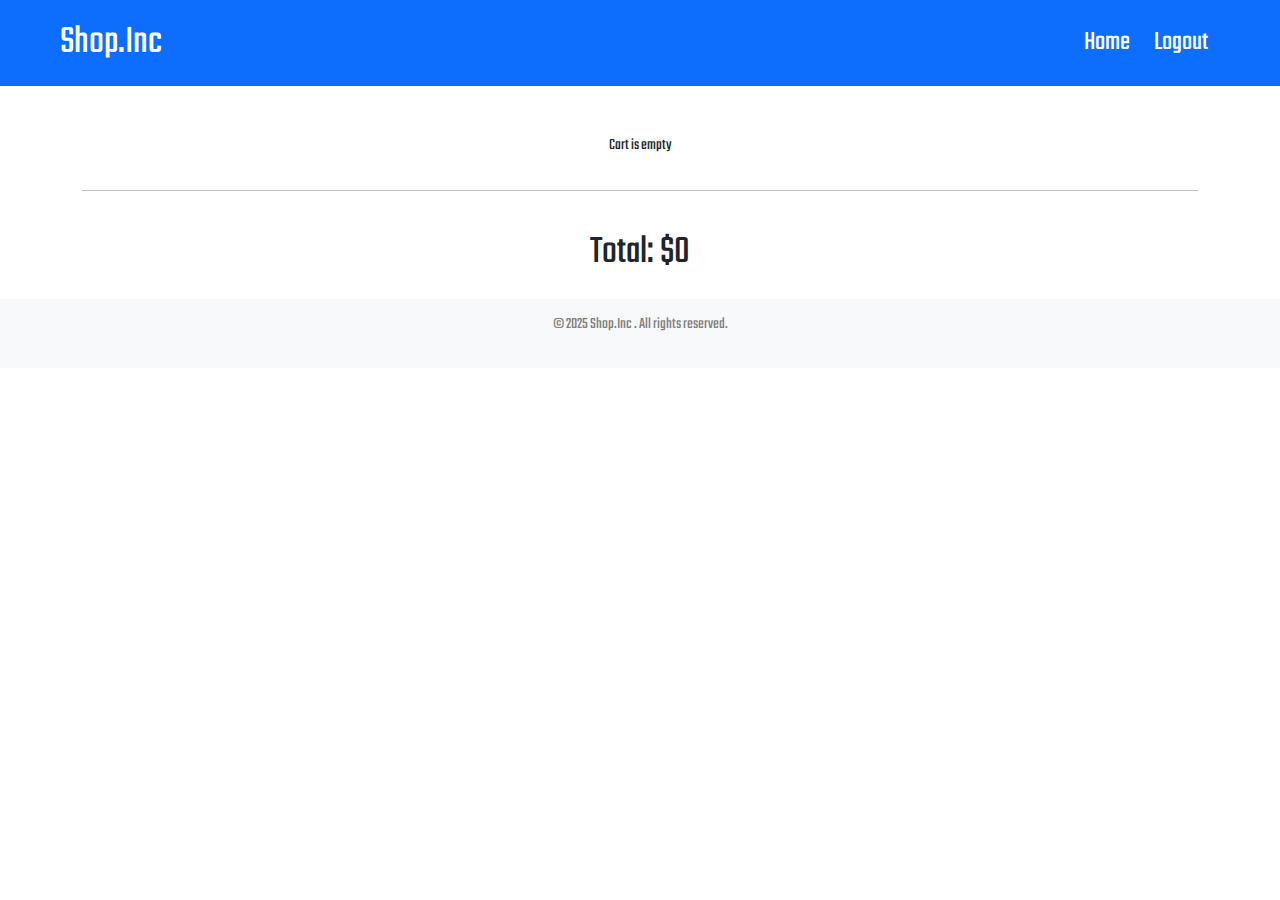
==== pages/cart.html @ 5296e6fe "first commit" ====
<!DOCTYPE html>
<html lang="en">
<head>
  <meta charset="UTF-8">
  <meta name="viewport" content="width=device-width, initial-scale=1.0">
  <title>shopping-cart</title>
  <link rel="preconnect" href="https://fonts.googleapis.com">
  <link rel="preconnect" href="https://fonts.gstatic.com" crossorigin>
  <link href="https://fonts.googleapis.com/css2?family=Inter:ital,opsz,wght@0,14..32,100..900;1,14..32,100..900&family=Pacifico&family=Playwrite+NL+Guides&family=Plus+Jakarta+Sans:ital,wght@0,200..800;1,200..800&family=Rubik+Moonrocks&family=Teko:wght@300..700&display=swap" rel="stylesheet">
  <link href="https://cdn.jsdelivr.net/npm/bootstrap@5.3.3/dist/css/bootstrap.min.css" rel="stylesheet" integrity="sha384-QWTKZyjpPEjISv5WaRU9OFeRpok6YctnYmDr5pNlyT2bRjXh0JMhjY6hW+ALEwIH" crossorigin="anonymous">
  <link rel="stylesheet" href="../fontawesome-free-6.7.2-web/css/all.min.css">
  <link rel="stylesheet" href="../style/style.css">
</head>
<body>
  <header>
    <nav class="navbar navbar-expand-lg bg-primary">
      <div class="container-fluid">
        <a class="navbar-brand ms-5" href="#">Shop.Inc</a>
        <button class="navbar-toggler" type="button" data-bs-toggle="collapse" data-bs-target="#navbarNav" aria-controls="navbarNav" aria-expanded="false" aria-label="Toggle navigation">
          <span class="navbar-toggler-icon"></span>
        </button>
        <div class="collapse navbar-collapse justify-content-end me-5" id="navbarNav">
          <ul class="navbar-nav">
            <li class="nav-item mx-5">
              <span class="nav-link" id="userName"></span>
            </li>
            <li class="nav-item mx-1">
              <a class="nav-link" aria-current="page" href="../pages/home.html">Home</a>
            </li>
            <li class="nav-item mx-1">
              <a class="nav-link" href="../pages/logout.html">Logout</a>
            </li>
          </ul>
        </div>
      </div>
    </nav>
  </header>
  <main>
    <section class="container mt-5">
      <div id="cart-container" class="row"></div> 
      <hr class="my-3">
      <div id="total-price" class="my-3"></div> 
    </section>
  </main>

  <footer class="footer bg-light">
    <p>&copy; 2025 Shop.Inc . All rights reserved.</p>
  </footer>

  <script src="../fontawesome-free-6.7.2-web/js/all.min.js"></script>
  <script src="https://cdn.jsdelivr.net/npm/bootstrap@5.3.3/dist/js/bootstrap.bundle.min.js" integrity="sha384-YvpcrYf0tY3lHB60NNkmXc5s9fDVZLESaAA55NDzOxhy9GkcIdslK1eN7N6jIeHz" crossorigin="anonymous"></script>
  <script src="../app/cart.js"></script>
</body>
</html>
---- style/style.css ----
*{
    margin: 0;
    padding: 0;
    box-sizing: border-box;
    font-family: "Teko", serif;
}

.navbar-brand{
  font-size: 2.5rem;
  color: #fff;
}

.nav-link{
  color: #fff;
  text-decoration: none;
  transition: color 0.3s ease-in-out;
  font-size: 1.7rem;
}

.content h1{
  font-size: 3rem;
}

.content h3{
  font-size: 1.5rem;
  opacity: .8;
}

.container{
  display: flex;
  flex-direction: column;
  justify-content: center;
  align-items: center;
}

.loginCard{
  margin: 0 auto;
  border-radius: 10px;
  background-color: #fff;
  background-image: radial-gradient(at 50% 0%, transparent 1%, #5D86F7 70%, #ffffff 80%);
  box-shadow: 0 0 10px rgba(0, 0, 0, 0.1);
  padding: 2rem;
}
.btns{
  width: 100%;
}

.signinBtn{
  background-color: #3861d1;
  color: #fff;
  border: none;
  border-radius: .3rem;
  padding: .5rem 2rem;
  text-decoration: none;
  font-size: 1.5rem;
}

.signinBtn:hover, .loginBtn:hover{
  background-color: #5D86F7;
}

.signupBtn, .forgotBtn{
  text-decoration: none;
  color: #fff;
  font-size: 1.3rem;
}

.signupBtn:hover, .forgotBtn:hover{
  color: #3861d1;
}

.form{
  width: 100%;
}

input[type="text"],
input[type="password"],
input[type="email"]{
  width: 100%;
  padding: .5rem;
  margin-bottom: .7rem;
  border: 1px solid #ccc;
  border-radius: .5rem;
  margin-left: .3rem;
  outline: none;
}

.toggle-password {
  cursor: pointer;
  position: relative;
  left: -30px; /* Adjust based on your layout */
  font-size: 18px;
  color: #555;
}

.toggle-password:hover {
  color: #000;
}


.disable{
  display: none;
}

.loginBtn{
  background-color: #3861d1;
  color: #fff;
  border: none;
  border-radius: .3rem;
  padding: .5rem 1.5rem;
  text-decoration: none;
  font-size: 1.5rem;
}

.register, .forgot{
  width: 100%;
  font-size: 1.3rem;
  margin-bottom: 1.5rem;
}

.form-group{
  width: 100%;
  margin: auto;
}

.reBtn, .forBtn{
  display: block;
  margin: 0 auto;
  font-size: 1.2rem;
}

.cart{
  position: relative;
}

.cart {
  position: relative;
}

#cart-count {
  color: #fff;
  padding: .1rem .4rem;
  margin-left: -.2rem;
  background-color: #eb3232;
  border-radius: 50%;
  text-align: center;
  font-size: 1rem;
  font-weight: 300;
}

.cart-item-details h4{
  font-size: 2rem;
}

.cart-item-details p{
  font-size: 1.3rem;
}

hr{
  color: #080808;
  width: 100%;
}

#total-price{
  font-size: 2.5rem;
}

.logout{
  height: 60vh;
  display: flex;
  justify-content: center;
  align-items: center;
  flex-direction: column;
}


footer{
  display: flex;
  justify-content: center;
  padding: .90rem;
}
footer p {
  color: gray;
}
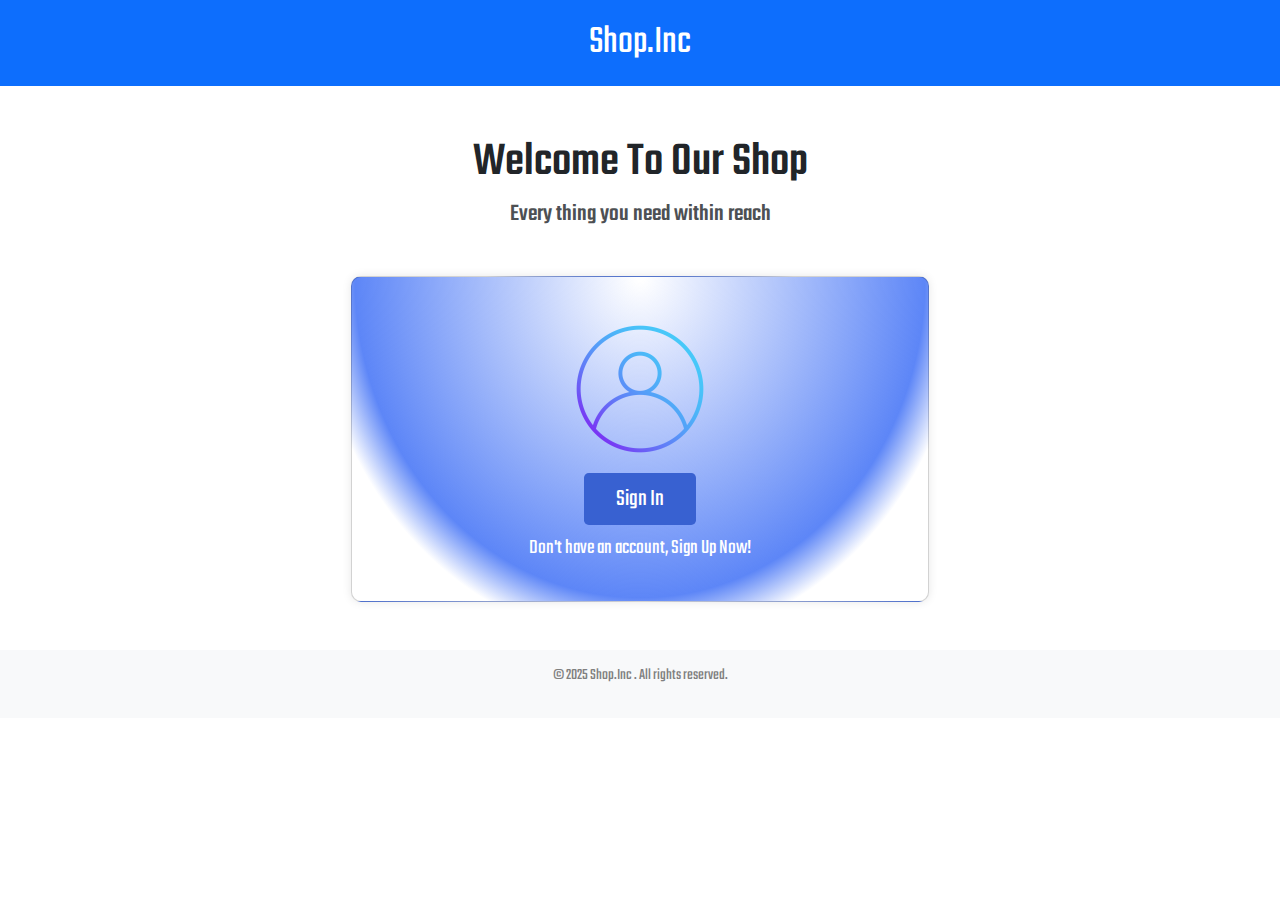
==== commit 8b5faa42: "added tokens for authorization" ====
--- a/pages/cart.html
+++ b/pages/cart.html
@@ -3,6 +3,9 @@
 <head>
   <meta charset="UTF-8">
   <meta name="viewport" content="width=device-width, initial-scale=1.0">
+  <meta http-equiv="Cache-Control" content="no-cache, no-store, must-revalidate" />
+  <meta http-equiv="Pragma" content="no-cache">
+  <meta http-equiv="Expires" content="0">
   <title>shopping-cart</title>
   <link rel="preconnect" href="https://fonts.googleapis.com">
   <link rel="preconnect" href="https://fonts.gstatic.com" crossorigin>
